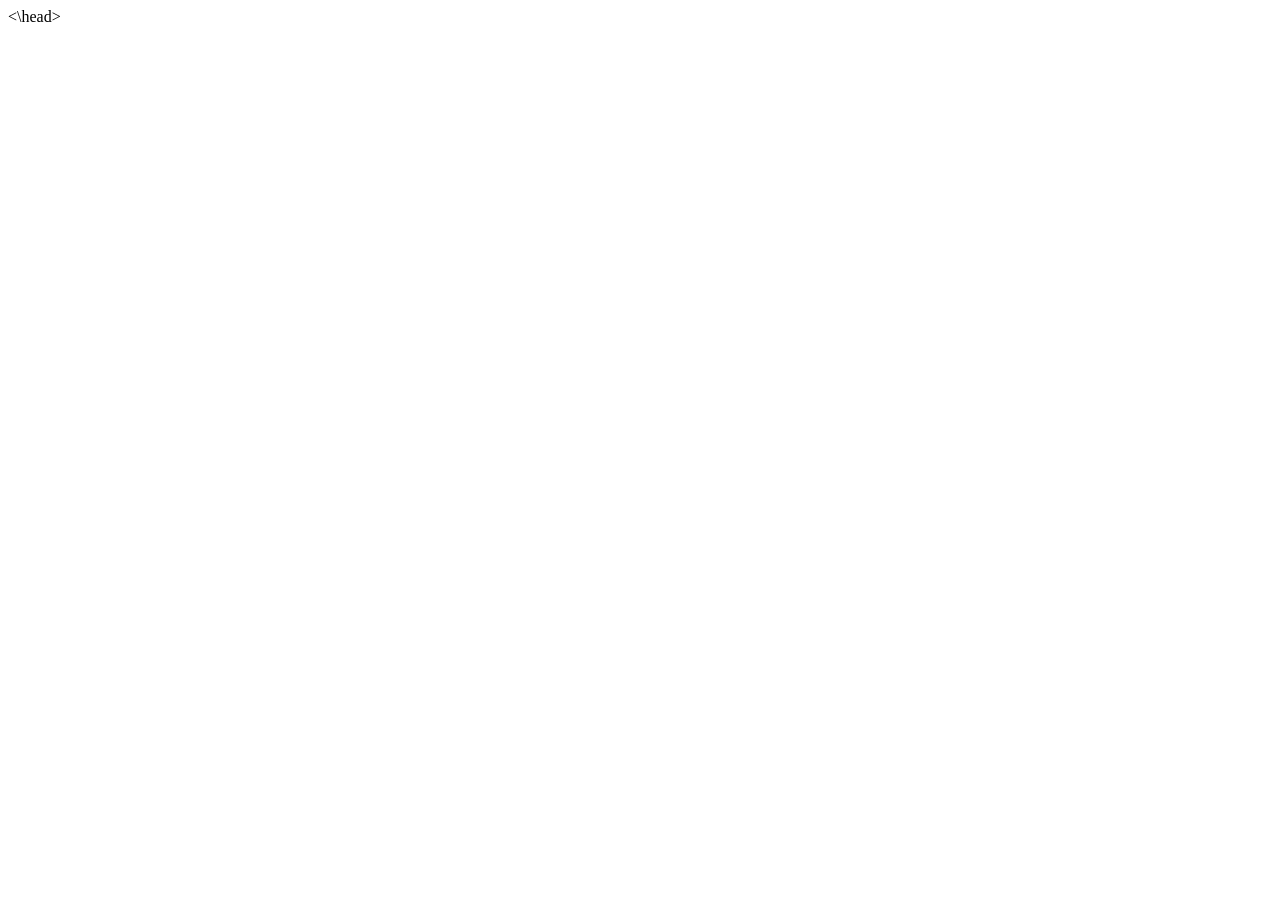
==== index.html @ 3d307b1d "salvar" ====
<!DOCTYPE html>
<html lang="pt-br">
<head>
    <meta charset="UTF-8">
    <meta name="viewport" content="width=device-width, initial-scale=1.0">
    <title>Barbearia</title>
<link rel="stylesheet" href="style.css">
<\head>
 <body>   
 <header>

<header>
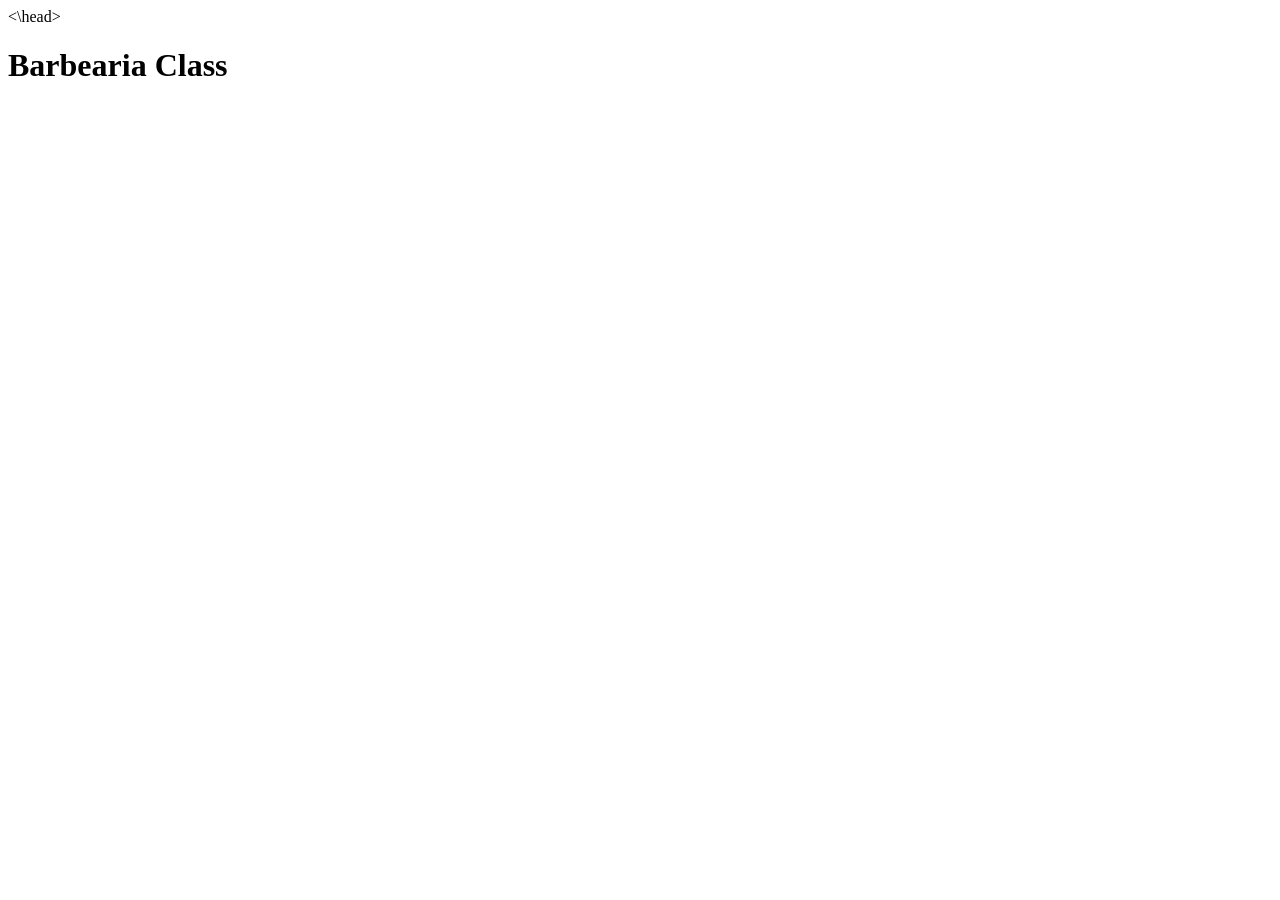
==== commit 06825c87: "salve" ====
--- a/index.html
+++ b/index.html
@@ -7,13 +7,13 @@
 <link rel="stylesheet" href="style.css">
 <\head>
  <body>   
- <header>
+   <header>
+<h1 class="titulo-primcipal"> Barbearia Class</h1>
 
-<header>
+
+   </body>
+   </html>
 
 
 
 
-
-
-
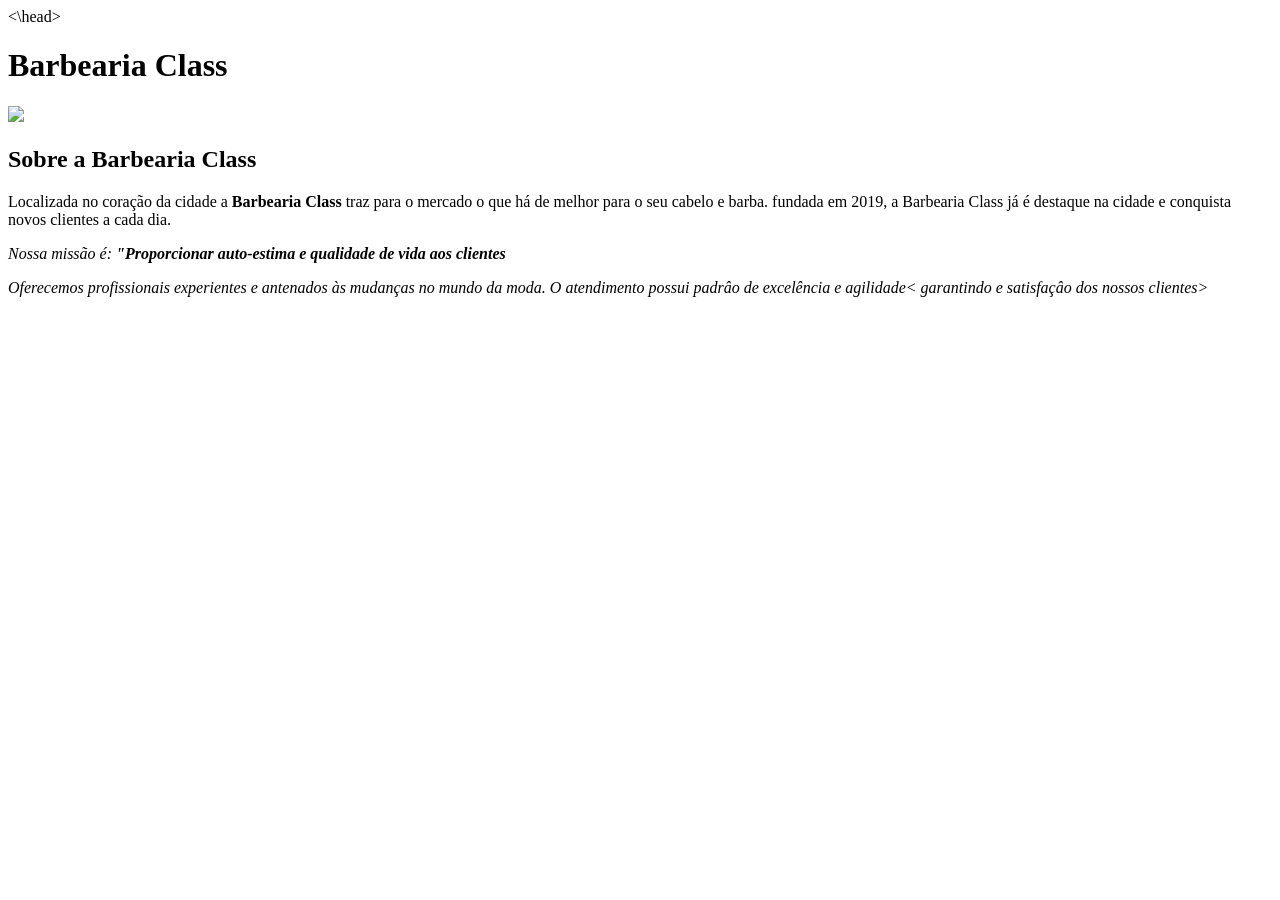
==== commit 2f2242d7: "SALVAR" ====
--- a/index.html
+++ b/index.html
@@ -9,8 +9,13 @@
  <body>   
    <header>
 <h1 class="titulo-primcipal"> Barbearia Class</h1>
-
-
+</header>
+  <img id="banner" src="banner.jpg">
+  <div class="principal">
+       <h2 class="titulo-centralizado">Sobre a Barbearia Class</h2>
+       <p> Localizada no coração da cidade a <strong> Barbearia Class</strong> traz para o mercado o que há de melhor para o seu cabelo e barba. fundada em 2019, a Barbearia Class já é destaque na cidade e conquista novos clientes a cada dia.</p>
+ <p id="missão"><em>Nossa missão é: <strong>"Proporcionar auto-estima e qualidade de vida aos clientes</strong>
+<p>Oferecemos profissionais experientes e antenados às mudanças no mundo da moda. O atendimento possui padrâo de excelência e agilidade< garantindo e satisfaçâo dos nossos clientes><p</garantindo>
    </body>
    </html>
 
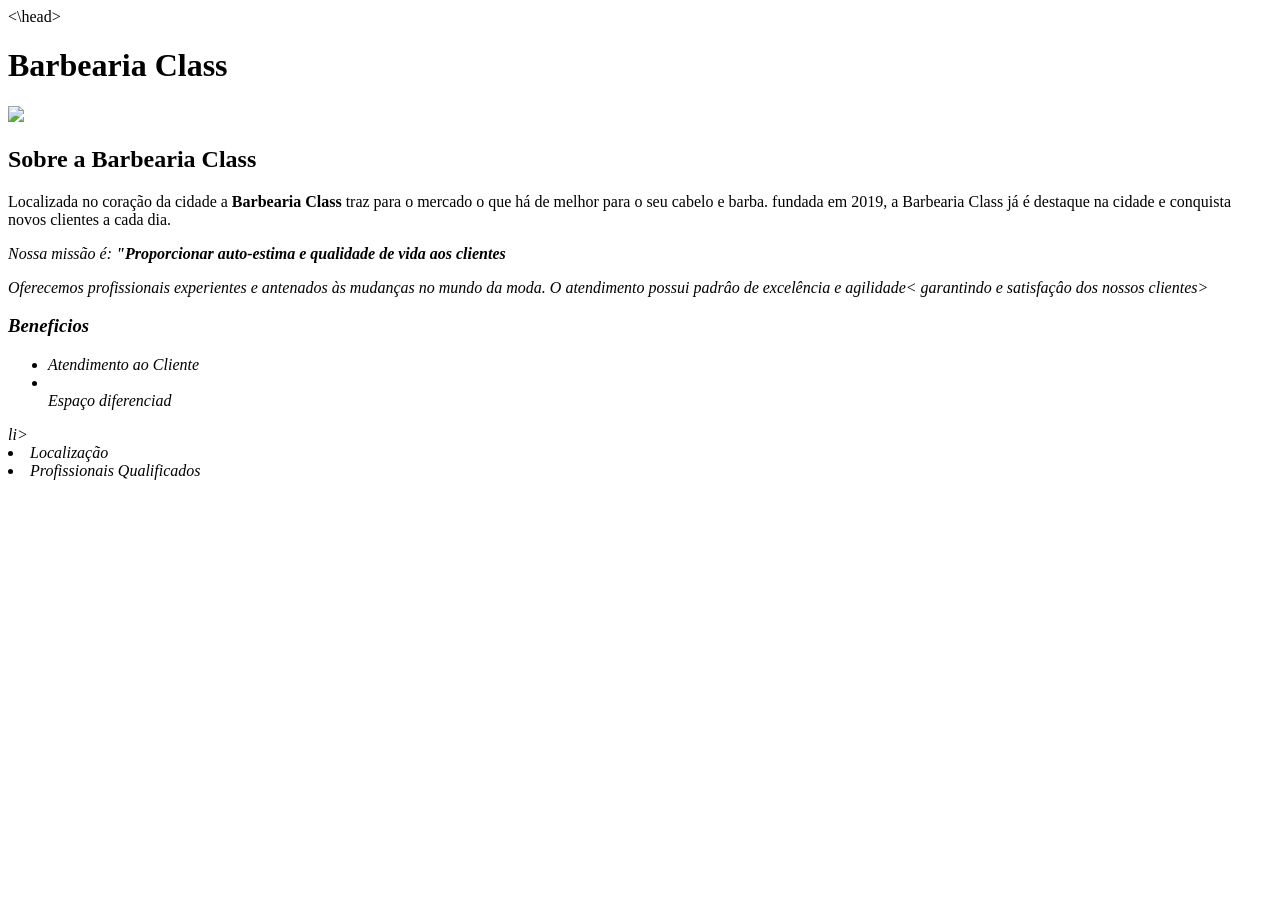
==== commit 0eb19360: "src" ====
--- a/index.html
+++ b/index.html
@@ -18,7 +18,16 @@
 <p>Oferecemos profissionais experientes e antenados às mudanças no mundo da moda. O atendimento possui padrâo de excelência e agilidade< garantindo e satisfaçâo dos nossos clientes><p</garantindo>
    </body>
    </html>
+<div class=" "benefícios"></div>
+  <h3 class= "titulo-centralizado">Beneficios</h3>
+     <ul>
+    <li class="itens">Atendimento ao Cliente</li>
+  <li class="itens"></li>Espaço diferenciad</ul>li>
+<li class="itens">Localização</li>
+  <li class="itens">Profissionais Qualificados</li>
+<ul></ul>
 
 
 
 
+
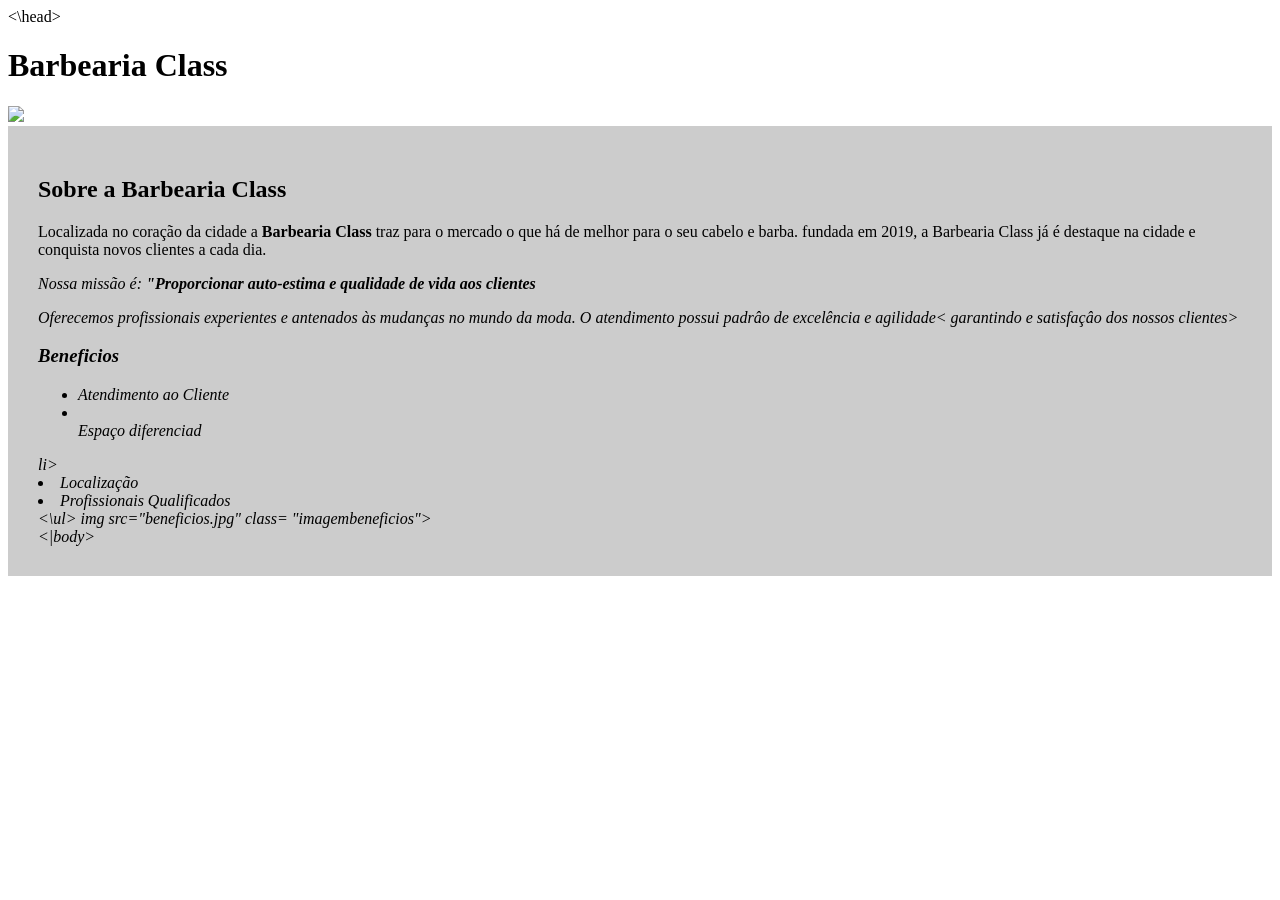
==== commit f31af875: "style.css salvar" ====
--- a/index.html
+++ b/index.html
@@ -25,9 +25,9 @@
   <li class="itens"></li>Espaço diferenciad</ul>li>
 <li class="itens">Localização</li>
   <li class="itens">Profissionais Qualificados</li>
-<ul></ul>
+<\ul>
+     img src="beneficios.jpg" class= "imagembeneficios">
+<div></div>
+<|body>
+<html></html>
 
-
-
-
-
--- a/style.css
+++ b/style.css
@@ -0,0 +1,9 @@
+#banner{
+    width:100%;
+}
+
+.principal {
+background: #cccccc;
+ padding: 30px;.
+}
+
